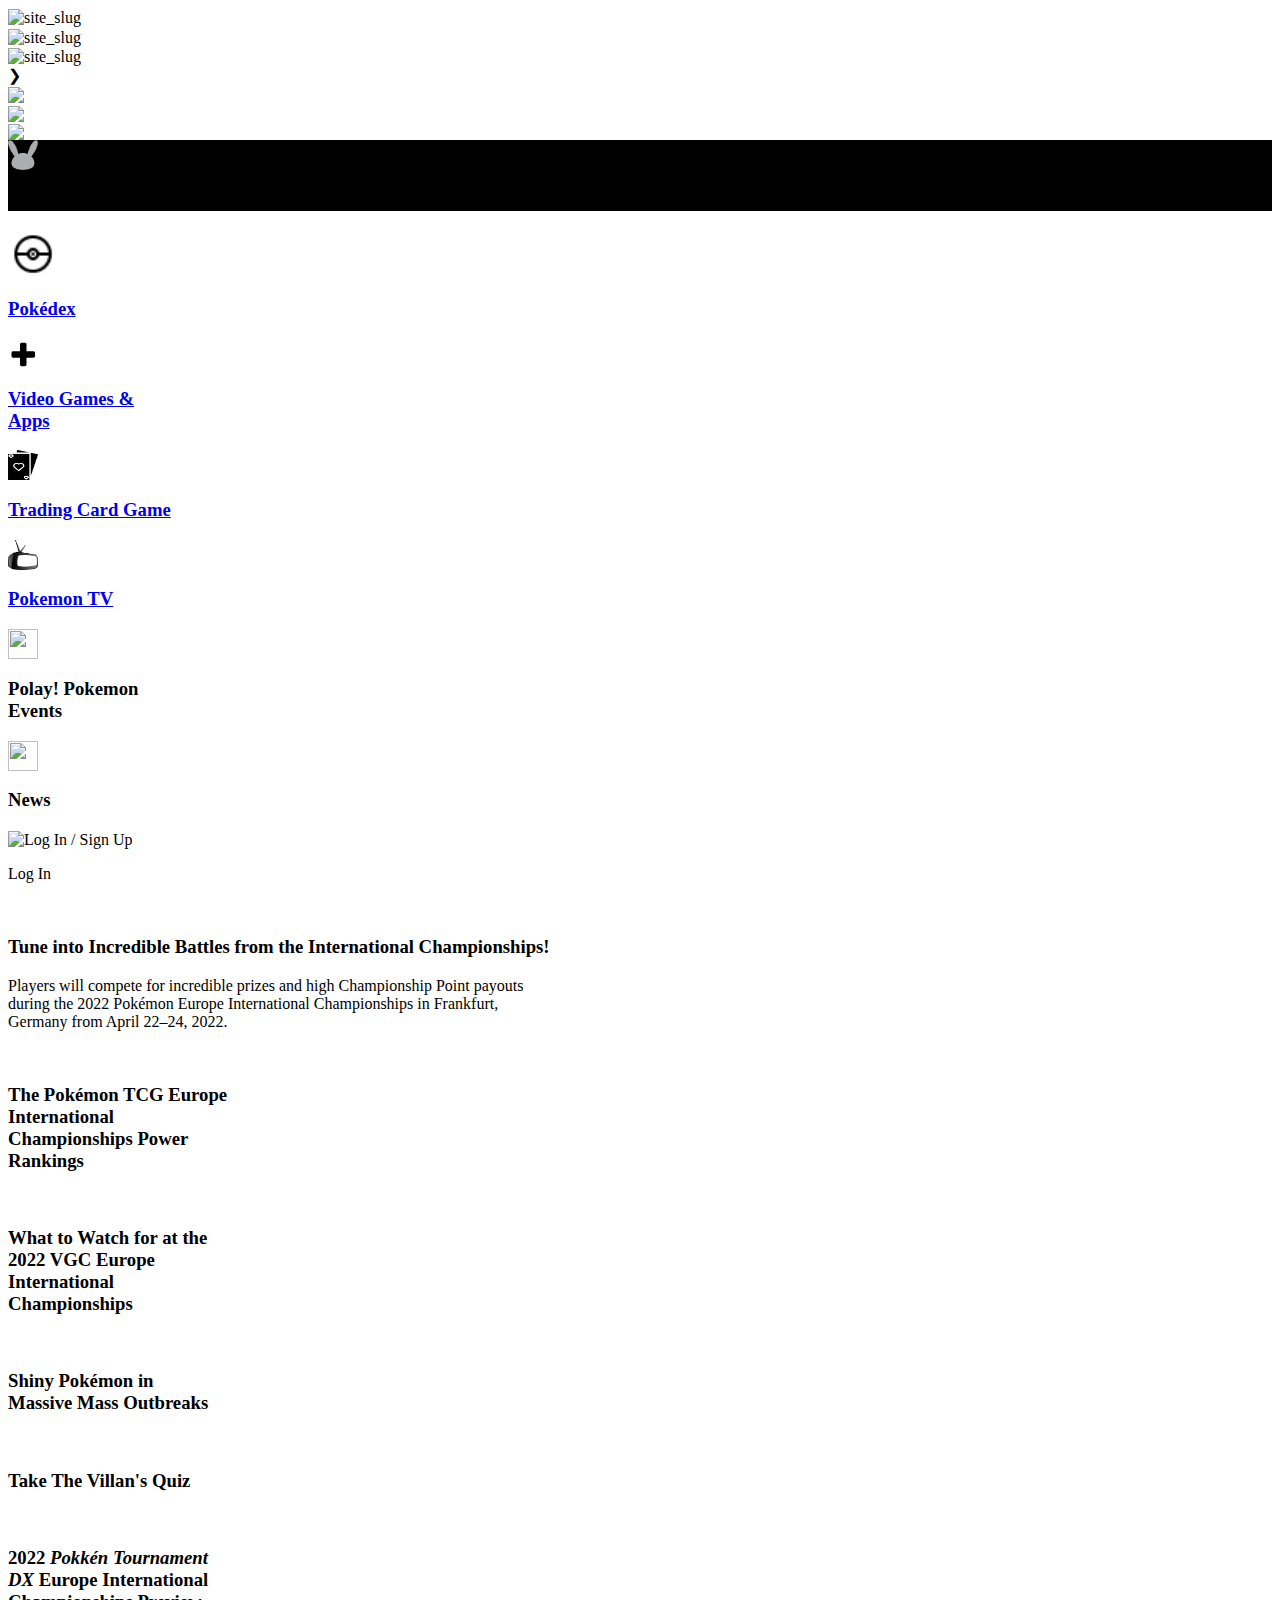
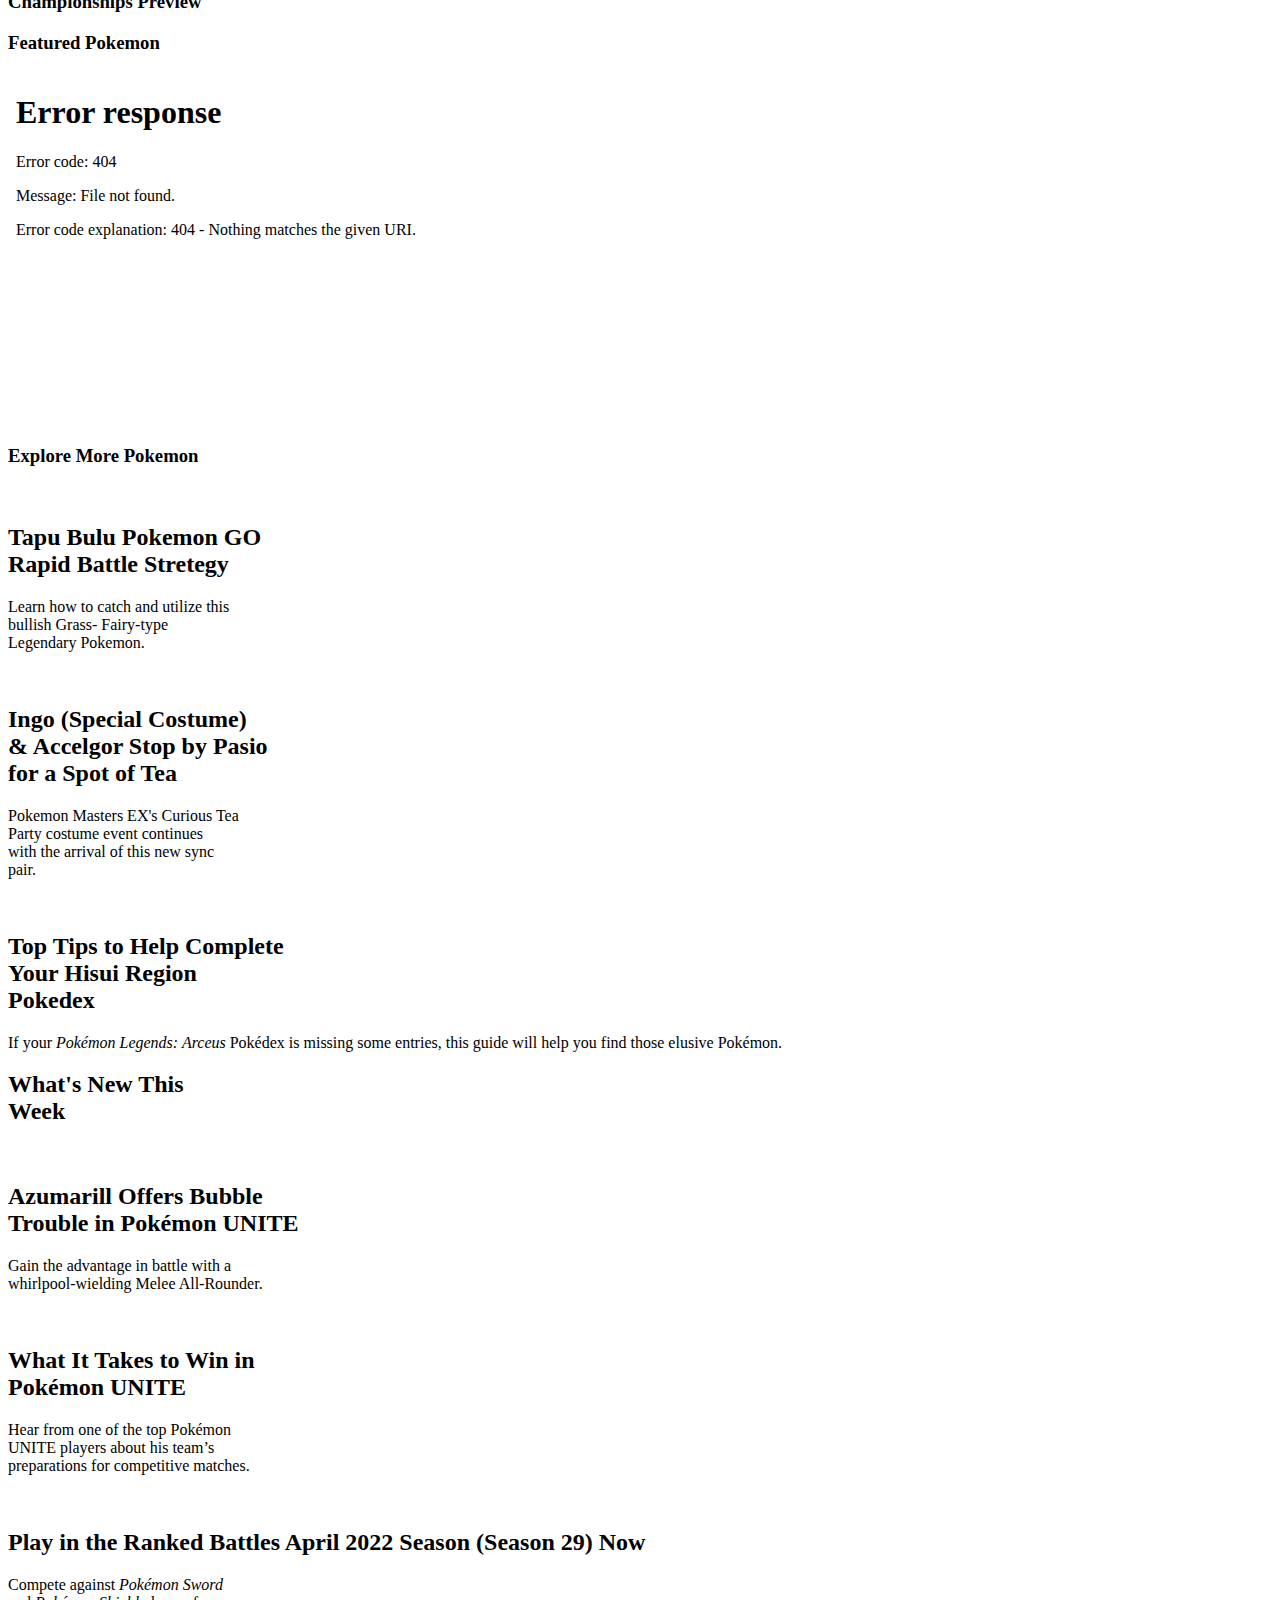
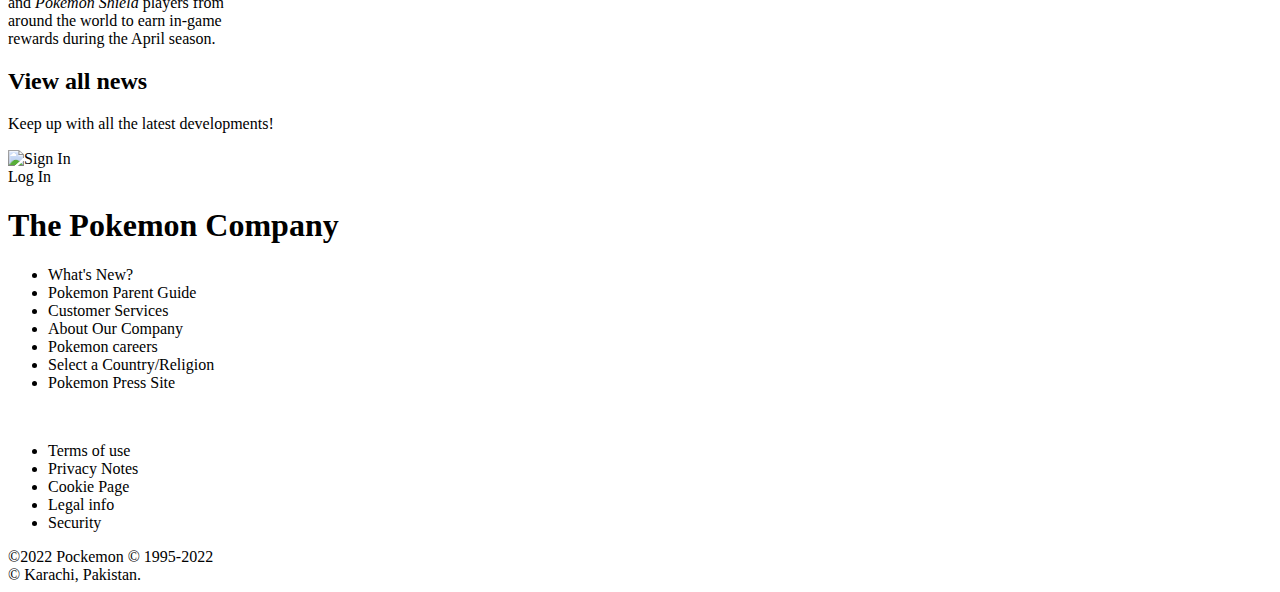
==== index.html @ 5c26a365 "Update and rename Home.html to index.html" ====
<!DOCTYPE html>
<html lang="en">

<head>
  <meta charset="UTF-8">
  <meta http-equiv="X-UA-Compatible" content="IE=edge">
  <meta name="viewport" content="width=device-width, initial-scale=1.0">
  <link rel="stylesheet" href="https://cdnjs.cloudflare.com/ajax/libs/font-awesome/6.1.1/css/all.min.css"
    integrity="sha512-KfkfwYDsLkIlwQp6LFnl8zNdLGxu9YAA1QvwINks4PhcElQSvqcyVLLD9aMhXd13uQjoXtEKNosOWaZqXgel0g=="
    crossorigin="anonymous" referrerpolicy="no-referrer" />
  <!-- <script type="text/javascript" src="jquery-3.5.1.js"></script>
  <script type="text/javascript" src="lightslider.js"></script> -->

  <!-- <link href="https://cdn.jsdelivr.net/npm/bootstrap@5.0.2/dist/css/bootstrap.min.css" rel="stylesheet" integrity="sha384-EVSTQN3/azprG1Anm3QDgpJLIm9Nao0Yz1ztcQTwFspd3yD65VohhpuuCOmLASjC" crossorigin="anonymous"> -->

  <!-- <script src="https://code.jquery.com/jquery-3.4.1.slim.min.js"
    integrity="sha384-J6qa4849blE2+poT4WnyKhv5vZF5SrPo0iEjwBvKU7imGFAV0wwj1yYfoRSJoZ+n"
    crossorigin="anonymous"></script>
  <script src="https://cdn.jsdelivr.net/npm/popper.js@1.16.0/dist/umd/popper.min.js"
    integrity="sha384-Q6E9RHvbIyZFJoft+2mJbHaEWldlvI9IOYy5n3zV9zzTtmI3UksdQRVvoxMfooAo"
    crossorigin="anonymous"></script>
  <script src="https://cdn.jsdelivr.net/npm/bootstrap@4.4.1/dist/js/bootstrap.min.js"
    integrity="sha384-wfSDF2E50Y2D1uUdj0O3uMBJnjuUD4Ih7YwaYd1iqfktj0Uod8GCExl3Og8ifwB6"
    crossorigin="anonymous"></script> -->

  <link rel="stylesheet" href="style.css">
  <link rel="stylesheet" href="style1.css">
  <link rel="stylesheet" href="./responsive.css">
  <style>
    .mySlides {
      display: none
    }

    img {
      vertical-align: middle;

    }

    .slideshow-container {
      max-width: 900px;
      position: relative;
      margin: 20px 120px;
    }

    /* Next & previous buttons */
    .prev,
    .next {
      cursor: pointer;
      position: absolute;
      /* top: 50%; */
      width: auto;
      padding: 16px;
      margin-top: -300px;
      margin-left: 20px;
      color: brown;
      font-weight: bold;
      font-size: 50px;
      transition: 0.6s ease;
      border-radius: 0 3px 3px 0;
      user-select: none;
    }

    /* Position the "next button" to the right */
    .next {
      right: 0;
      border-radius: 3px 0 0 3px;
    }

    /* On hover, add a black background color with a little bit see-through */
    .prev:hover,
    .next:hover {
      background-color: rgba(0, 0, 0, 0.8);
    }

    /* Caption text */
    .text {
      color: #ffffff;
      font-size: 15px;
      padding: 8px 12px;
      position: absolute;
      bottom: 8px;
      width: 100%;
      text-align: center;
    }

    /* Number text (1/3 etc) */
    .numbertext {
      color: black;
      font-size: 50px;
      padding: 10px 400px;

      position: absolute;
      top: 0;
      z-index: 1;
    }

    /* The dots/bullets/indicators */
    .dot {
      cursor: pointer;
      height: 15px;
      width: 15px;
      margin: 0 2px;
      background-color: #999999;
      border-radius: 50%;
      display: inline-block;
      transition: background-color 0.6s ease;
    }

    .active,
    .dot:hover {
      background-color: black;
    }

    /* Fading animation */
    .fade {
      -webkit-animation-name: fade;
      -webkit-animation-duration: 1.5s;
      animation-name: fade;
      animation-duration: 1.5s;
    }

    @-webkit-keyframes fade {
      from {
        opacity: .4
      }

      to {
        opacity: 1
      }
    }

    @keyframes fade {
      from {
        opacity: .4
      }

      to {
        opacity: 1
      }
    }

    /* On smaller screens, decrease text size */
    @media only screen and (max-width: 300px) {

      .prev,
      .next,
      .text {
        font-size: 11px
      }
    }
  </style>
  <title>Pokemon</title>

  <!-- <script>
    $(document).ready(function () {
      $('#autoWidth').lightSlider({
        autoWidth: true,
        loop: true,
        onSliderLoad: function () {
          $('#autoWidth').removeClass('cS-hidden');
        }
      });
    });
  </script> -->

</head>


<!-- <script>
  function myFunction()
  {
    var x = document.getElementById("navigation-header");
    if(x.style.display === "none")
    {
      x.style.display = "block";
        
      }
    else
    {
      x.style.display = "none";
    }
  }
</script> -->

<body>

  <div class="header">
    <div class="first-box">
      <img src="https://assets.pokemon.com/assets/cms2/img/misc/gus/buttons/logo-pokemon-79x45.png" alt="site_slug"
        class="gus-bounce">
    </div>
    <div class="second-box">
      <img src="https://assets.pokemon.com/assets/cms2/img/misc/gus/buttons/logo-pokemoncenter-79x45.png"
        alt="site_slug" class="gus-bounce">

      <!-- <div class="vl"></div> -->
    </div>

    <div class="third-box">
      <img src="https://assets.pokemon.com/assets/cms2/img/misc/gus/buttons/logo-tcgo-79x45.png" alt="site_slug"
        class="gus-bounce">

      <!-- <div class="vl"></div> -->
    </div>
    <div class="right-arrow">
      &#10095
    </div>
    <div class="fourth-box">
      <img src="https://assets.pokemon.com/assets/cms2/img/misc/gus/promotions/legends-arceus-176x50-us.jpg">
    </div>
    <div class="fifth-box">
      <img src="https://assets.pokemon.com/assets/cms2/img/misc/gus/promotions/swsh09-gus-175-en.jpg">

    </div>
    <div class="sixth-box">
      <img src="https://assets.pokemon.com/assets/cms2/img/misc/gus/promotions/unite-176x50.jpg">
    </div>
  </div>

  <div class="navigation-header">
    <div class="nav-first-box active">
      <img src="/images/Asset 1.png" width="30px" height="30px">
      <h3> Home</h3>
    </div>

    <a href="/pokedox.html">
      <div class="nav-second-box">
        <img src="./images/pokeball-16865-32x32.ico" width="50px" height="50px" style="color: grey;">
        <h3> Pokédex</h3>
      </div>
    </a>
    <a href="/Video Games apps.html">
      <div class="nav-third-box">
        <img src="./images/signe-g7eac9b1ff_640.png" alt="" width="30px" height="30px" style="color: grey;">
        <h3> Video Games & <br> Apps</h3>
      </div>
    </a>


    <a href="./slider/Trading card Game.html">
      <div class="nav-fourth-box">
        <img src="./images/PngItem_349244.png" alt="" width="30px" height="30px">
        <h3> Trading Card Game</h3>
      </div>
    </a>

    <a href="/pockemon TV.html">
      <div class="nav-fifth-box">
        <img src="./images/PngItem_1125914.png" alt="" width="30px" height="30px">
        <h3> Pokemon TV</h3>
      </div>
    </a>
    
    <div class="nav-sixth-box">
      <img
        src="https://www.kindpng.com/picc/m/285-2850569_transparent-background-trophy-png-clipart-png-download-transparent.png"
        width="30px" height="30px">
      <h3> Polay! Pokemon <br> Events</h3>
    </div>
    <div class="nav-seventh-box">
      <img src="https://encrypted-tbn0.gstatic.com/images?q=tbn:ANd9GcQqs4CxMSN6MlCcmCpnxzXd0HkHjUVILomt1Q&usqp=CAU"
        width="30px" height="30px">
      <h3> News</h3>
    </div>
  </div>

  <div class="navbar-responsive-div">
    <a href="javascript:void(0);" id="hamburger-image" onclick="myFunction()">
      <i class="fa fa-bars"></i>
    </a>

    <div class="navbar-responsive-right-side">
      <img class="avatar-icon-mobile"
        src="https://assets.pokemon.com/static2/_ui/img/chrome/profile-navigation/profile-nav-signup.png"
        alt="Log In / Sign Up">
      <p>Log In</p>
    </div>

  </div>
  <!-- <a href="javascript:void(0);" id="hamburger-image" onclick="myFunction()">
    <i class="fa fa-bars"></i> -->





  <div class="third-section">
    <div class="third-section-left">
      <div class="third-sec-left-1">
        <img src="https://assets.pokemon.com/assets//cms2/img/attend-events/championship/2022-euic/2022-euic-169.jpg"
          alt="">
        <div class="third-sec-left-1-h-p">
          <h3>Tune into Incredible Battles from the International Championships!</h3>
          <p>Players will compete for incredible prizes and high Championship Point payouts <br> during the
            2022 Pokémon Europe International Championships in Frankfurt, <br> Germany from April 22–24,
            2022.</p>
        </div>
      </div>

      <div class="third-sec-left-2">
        <div class="third-sec-left-2-part-1">
          <img
            src="https://assets.pokemon.com/assets//cms2/img/attend-events/championship/2022-euic/tcg/2022-euic-power-rankings-tcg-169.jpg"
            alt="">
          <h3>The Pokémon TCG Europe <br> International <br> Championships Power <br> Rankings</h3>
        </div>

        <div class="third-sec-left-2-part-2">
          <img
            src="https://assets.pokemon.com/assets//cms2/img/attend-events/championship/2022-euic/vgc/2022-euic-preview-vgc-169.jpg"
            alt="">
          <h3> What to Watch for at the <br> 2022 VGC Europe <br> International <br> Championships</h3>
        </div>
      </div>

    </div>

    <div class="third-section-right">
      <div class="third-sec-right-first-div">
        <img
          src="https://assets.pokemon.com/assets//cms2/img/video-games/_tiles/strategy/legends-arceus/outbreaks/pokemon-legends-arceus-169-en.gif"
          alt="">
        <h3> Shiny Pokémon in <br> Massive Mass Outbreaks</h3>
      </div>
      <div class="third-sec-right-second-div">
        <img src="https://assets.pokemon.com/assets//cms2/img/misc/_tiles/quiz/villains/villains-34.jpg" alt="">
        <h3>Take The Villan's Quiz</h3>
      </div>
      <div class="third-sec-right-third-div">
        <img
          src="https://assets.pokemon.com/assets//cms2/img/attend-events/championship/2022-euic/pokken-tournament/2022-euic-preview-pokken-tournament-169.jpg"
          alt="">
        <h3>2022 <em>Pokkén Tournament <br> DX</em> Europe International <br> Championships Preview</h3>
      </div>


    </div>
  </div>

  <div class="slider-heading">
    <h3> <i class="fa fa-compass"></i> Featured Pokemon</h3>
  </div>

  <iframe src="./slider/responsive_product_slider.html" frameborder="0" width="100%" height="350px"></iframe>
  <!-- slider start -->
  <!-- img/batak.png -->



  <!-- <div class="slideshow-container">
    <div class="mySlides fade">
      <div class="numbertext">1 / 7</div>
      <div class="box">
        <div class="slide-img">
          <img src="https://static.toiimg.com/photo/68814397.cms">

           <div class="text">London, Ebgland</div> 

          <div class="overlay">
            <a href="#" class="buy-btn">Explore More</a>
          </div>
        </div>

        <div class="detail-box">
          <div class="type">
            <a href="#">Andman</a>
          </div>
          <a href="#" class="price">120</a>
        </div>
      </div>

    </div>

    <div class="mySlides fade">
      <div class="numbertext">2 / 7</div>
      <div class="box">
        <div class="slide-img">
          <img src="https://img.traveltriangle.com/blog/wp-content/uploads/2018/07/darjeeling-rain-clouds-sunset.jpg">

           <div class="text">Sunset in Romania</div> 

          <div class="overlay">
            <a href="#" class="buy-btn">Explore More</a>
          </div>
        </div>

        <div class="detail-box">
          <div class="type">
            <a href="#">Andman</a>
          </div>
          <a href="#" class="price">120</a>
        </div>
      </div>
    </div>

    <div class="mySlides fade">
      <div class="numbertext">3 / 7</div>
      <div class="box">
        <div class="slide-img">
          <img src="https://media.istockphoto.com/photos/kalam-valley-pakistan-picture-id1277791195">

           <div class="text">New York, USA</div>

          <div class="overlay">
            <a href="#" class="buy-btn">Explore More</a>
          </div>
        </div>
        <div class="detail-box">
          <div class="type">
            <a href="#">Andman</a>
          </div>
          <a href="#" class="price">120</a>
        </div>
      </div>

    </div>

    <div class="mySlides fade">
      <div class="numbertext">4 / 7</div>
      <div class="box">
        <div class="slide-img">
          <img
            src="https://dynamic-media-cdn.tripadvisor.com/media/photo-o/19/67/88/93/swat-valley.jpg?w=900&h=600&s=1">

          <div class="text">New York, USA</div> 

          <div class="overlay">
            <a href="#" class="buy-btn">Explore More</a>
          </div>
        </div>

        <div class="detail-box">
          <div class="type">
            <a href="#">Andman</a>
          </div>
          <a href="#" class="price">120</a>
        </div>
      </div>

    </div>

    <div class="mySlides fade">
      <div class="numbertext"> 5 / 7</div>
      <div class="box">
        <div class="slide-img">
          <img src="https://southasianvoices.org/wp-content/uploads/2020/08/Pangong_lake_-_Ladakh-scaled.jpg"
            style="width:100%">

           <div class="text">New York, USA</div>

          <div class="overlay">
            <a href="#" class="buy-btn">Explore More</a>
          </div>
        </div>

        <div class="detail-box">
          <div class="type">
            <a href="#">Andman</a>
          </div>
          <a href="#" class="price">120</a>
        </div>
      </div>

    </div>

    <div class="mySlides fade">
      <div class="numbertext"> 6 / 7</div>
      <div class="box">
        <div class="slide-img">
          <img src="https://www.thestatesman.com/wp-content/uploads/2019/05/indo-nepal.jpg" style="width:100%">

           <div class="text">New York, USA</div> 

          <div class="overlay">
            <a href="#" class="buy-btn">Explore More</a>
          </div>
        </div>

        <div class="detail-box">
          <div class="type">
            <a href="#">Andman</a>
          </div>
          <a href="#" class="price">120</a>
        </div>
      </div>
    </div>

    <div class="mySlides fade">
      <div class="numbertext"> 7 / 7 </div>
      <div class="box">
        <div class="slide-img">
          <img
            src="https://i.natgeofe.com/k/3a6c9b0e-f5db-41b2-a077-5c26bad60b5c/turkey-instanbul-cityscape.jpg?w=636&h=358"
            style="width:100%">

          <div class="overlay">
            <a href="#" class="buy-btn">Explore More</a>
          </div>
        </div>

        <div class="detail-box">
          <div class="type">
            <a href="#">Andman</a>
          </div>
          <a href="#" class="price">120</a>
        </div>
      </div>
    </div>

  
    <a class="prev" onclick="plusSlides(-1)">&#10094;</a>
    <a class="next" onclick="plusSlides(1)">&#10095;</a>
  </div> 
  <br>
  <div style="text-align:center">
    <span class="dot" onclick="currentSlide(1)"></span>
    <span class="dot" onclick="currentSlide(2)"></span>
    <span class="dot" onclick="currentSlide(3)"></span>
    <span class="dot" onclick="currentSlide(4)"></span>
    <span class="dot" onclick="currentSlide(5)"></span>
    <span class="dot" onclick="currentSlide(6)"></span>
    <span class="dot" onclick="currentSlide(7)"></span>
  </div>
  <script>
    var slideIndex = 1;
    showSlides(slideIndex);
    function plusSlides(n) {
      showSlides(slideIndex += n);
    }
    function currentSlide(n) {
      showSlides(slideIndex = n);
    }
    function showSlides(n) {
      var i;
      var slides = document.getElementsByClassName("mySlides");
      var dots = document.getElementsByClassName("dot");
      if (n > slides.length) {
        slideIndex = 1
      }
      if (n < 1) {
        slideIndex = slides.length
      }
      for (i = 0; i < slides.length; i++) {
        slides[i].style.display = "none";
      }
      for (i = 0; i < dots.length; i++) {
        dots[i].className = dots[i].className.replace(" active", "");
      }
      slides[slideIndex - 1].style.display = "block";
      dots[slideIndex - 1].className += " active";
    }
  </script>
-->





  <section class="slider">
    <ul id="autoWidth" class="cs-hidden">

      <!-- <li class="item-a"> -->
      <!-- <div class="box">
              <div class="slide-img">
                <img alt="schauhan.in responsive product slider using html css and javascript"
                  src=https://static.toiimg.com/photo/68814397.cms">
                <div class="overlay">
                  <a href="#" class="buy-btn">Explore More</a>
                </div>
              </div> -->

      <!-- <div class="detail-box">
                <div class="type">
                  <a href="#">Andman</a>
                </div>
                <a href="#" class="price">120</a>
              </div>
            </div>
          </li> -->


      <!-- <li class="item-a"> -->
      <!-- <div class="box">
              <div class="slide-img">
                <img alt="schauhan.in responsive product slider using html css and javascript"
                  src="https://www.lostwithpurpose.com/wp-content/uploads/2018/05/DSC02425.jpg">

                <div class="overlay">
                  <a href="#" class="buy-btn">Explore More</a>
                </div>

              </div> -->

      <!-- <div class="detail-box">
                <div class="type">
                  <a href="#">Bhutan</a>
                </div>
                <a href="#" class="price">106</a>
              </div>

            </div>
          </li> -->


      <!-- <li class="item-a">
            <div class="box">
              <div class="slide-img">
                <img alt="schauhan.in responsive product slider using html css and javascript"
                  src="https://img.traveltriangle.com/blog/wp-content/uploads/2018/07/darjeeling-rain-clouds-sunset.jpg">
                <div class="overlay">
                  <a href="#" class="buy-btn">Explore More</a>
                </div>
              </div>
              <div class="detail-box">
                <div class="type">
                  <a href="#">Darjeeling</a>
                </div>
                <a href="#" class="price">223</a>
              </div>
            </div>
          </li>


          <li class="item-a">
            <div class="box">
              <div class="slide-img">
                <img alt="schauhan.in responsive product slider using html css and javascript"
                  src="https://dynamic-media-cdn.tripadvisor.com/media/photo-o/19/67/88/93/swat-valley.jpg?w=900&h=600&s=1">
                <div class="overlay">
                  <a href="#" class="buy-btn">Explore More</a>
                </div>
              </div>
              <div class="detail-box">
                <div class="type">
                  <a href="#">Himanchal</a>
                </div>
                <a href="#" class="price">423</a>
              </div>
            </div>
          </li>


          <li class="item-a">
            <div class="box">
              <div class="slide-img">
                <img alt="schauhan.in responsive product slider using html css and javascript"
                  src="https://media.istockphoto.com/photos/kalam-valley-pakistan-picture-id1277791195">
                <div class="overlay">
                  <a href="#" class="buy-btn">Explore More</a>
                </div>
              </div>
              <div class="detail-box">
                <div class="type">
                  <a href="#">Kerala</a>
                </div>
                <a href="#" class="price">103</a>
              </div>
            </div>
          </li>


          <li class="item-a">
            <div class="box">
              <div class="slide-img">
                <img alt="schauhan.in responsive product slider using html css and javascript"
                  src="https://southasianvoices.org/wp-content/uploads/2020/08/Pangong_lake_-_Ladakh-scaled.jpg">
                <div class="overlay">
                  <a href="#" class="buy-btn">Explore More</a>
                </div>
              </div>
              <div class="detail-box">
                <div class="type">
                  <a href="#">Laddakh</a>
                </div>
                <a href="#" class="price">342</a>
              </div>
            </div>
          </li>
 -->

      <!-- <li class="item-a">
            <div class="box">
              <div class="slide-img">
                <img alt="schauhan.in responsive product slider using html css and javascript"
                  src="https://i.natgeofe.com/k/3a6c9b0e-f5db-41b2-a077-5c26bad60b5c/turkey-instanbul-cityscape.jpg?w=636&h=358">
                <div class="overlay">
                  <a href="#" class="buy-btn">Buy Now</a>
                </div>
              </div>
              <div class="detail-box">
                <div class="type">
                  <a href="#">Uttarakhand</a>
                </div>
                <a href="#" class="price">230</a>
              </div>
            </div>
          </li> -->


      <!-- <li class="item-a">
            <div class="box">
              <div class="slide-img">
                <img alt="schauhan.in responsive product slider using html css and javascript"
                  src="https://www.thestatesman.com/wp-content/uploads/2019/05/indo-nepal.jpg">
                <div class="overlay">
                  <a href="#" class="buy-btn">Explore More</a>
                </div>
              </div> -->

      <!-- <div class="detail-box">
                <div class="type">
                  <a href="#">Nepal</a>
                </div>
                <a href="#" class="price">743</a>
              </div>
            </div>
          </li>
        </ul> -->
  </section>

  <div class="explore-pokemon">
    <h3>Explore More Pokemon</h3>
  </div>




  <div class="second-last-section">
    <div class="left">
      <div class="left-1">
        <div class="left-1-image">
          <img class="second-section-images"
            src="https://assets.pokemon.com/assets//cms2/img/video-games/_tiles/strategy/go/tapu-bulu/pokemon-go-169.jpg"
            alt="">
        </div>
        <div class="left-1-h2-p">

          <h2> Tapu Bulu Pokemon GO <br> Rapid Battle Stretegy</h2>
          <p>Learn how to catch and utilize this <br> bullish Grass- Fairy-type <br> Legendary Pokemon.</p>
        </div>
      </div>

      <div class="left-2">
        <div class="left-1-image">
          <img class="second-section-images"
            src="https://assets.pokemon.com/assets//cms2/img/video-games/_tiles/pokemon-masters/04142022/pokemon-masters-ex-169.jpg"
            alt="">
        </div>
        <div class="left-2-h2-p">
          <h2> Ingo (Special Costume) <br> & Accelgor Stop by Pasio <br> for a Spot of Tea</h2>
          <p> Pokemon Masters EX's Curious Tea <br> Party costume event continues <br> with the arrival of
            this
            new sync <br> pair.
          </p>
        </div>
      </div>
    </div>
    <div class="center">
      <div class="center-1">
        <div class="left-1-image">
          <img class="second-section-images"
            src="https://assets.pokemon.com/assets//cms2/img/video-games/_tiles/strategy/legends-arceus/complete-the-pokedex/pokemon-legends-arceus-169-en.gif"
            alt="">
        </div>
        <div class="center_1_h2_p">

          <h2> Top Tips to Help Complete <br> Your Hisui Region <br> Pokedex</h2>
          <p>If your <em>Pokémon Legends: Arceus</em> Pokédex is missing some entries, this guide will help
            you find those elusive Pokémon.</p>

        </div>
      </div>
      <h2 class="section-title">What's New This <br> Week</h2>
      <div class="center-2">
        <div class="left-1-image">
          <img class="second-section-images"
            src="https://assets.pokemon.com/assets//cms2/img/video-games/_tiles/pokemon-unite/04082022/pokemon-unite-169.jpg"
            alt="">
        </div>
        <div class="center_2_h2_p">
          <h2>Azumarill Offers Bubble <br> Trouble in Pokémon UNITE</h2>
          <p>Gain the advantage in battle with a <br> whirlpool-wielding Melee All-Rounder.</p>
        </div>
      </div>
    </div>

    <div class="right">
      <div class="right-1">
        <div class="left-1-image">
          <img class="second-section-images"
            src="https://assets.pokemon.com/assets//cms2/img/video-games/_tiles/strategy/unite/prep/pokemon-unite-169.jpg"
            alt="">
        </div>
        <div class="right_1_h2_p">

          <h2>What It Takes to Win in <br> Pokémon UNITE</h2>
          <p>Hear from one of the top Pokémon <br> UNITE players about his team’s <br> preparations for
            competitive matches.</p>
        </div>
      </div>

      <div class="right-2">
        <div class="left-1-image">
          <img class="second-section-images"
            src="https://assets.pokemon.com/assets//cms2/img/video-games/_tiles/pokemon-sword-shield/ranked-battles/2022/april-ranked-battle-season-169-en.jpg"
            alt="">
        </div>
        <div class="right_2_h2_p">
          <h2>Play in the Ranked Battles April 2022 Season (Season 29) Now</h2>
          <p>Compete against <em>Pokémon Sword </em> <br> and <em>Pokémon Shield</em> players from <br>
            around
            the world to earn in-game <br> rewards during the April season.</p>
        </div>
      </div>

      <div class="right-3">
        <div class="right-3-part-1">
          <h2>View all news</h2>
        </div>
        <div class="right-3-part-2">
          <p>Keep up with all the latest developments!</p>
        </div>
      </div>
    </div>
  </div>

  <!-- Absolute Images -->
  <div class="absolute-images">
    <div class="login-image">
      <img class="avatar-icon"
        src="https://assets.pokemon.com/static2/_ui/img/chrome/profile-navigation/profile-nav-signup.png" alt="Sign In">
      <div class="login-image-text">
        Log In
      </div>
    </div>

    <div class="search-image">
      <i class="fa-solid fa-magnifying-glass"></i>
    </div>
  </div>




  <footer>
    <div class="color-div">
      <!-- <span class="span-color-div"></span> -->
    </div>
    <div class="Footer-Full-Container">
      <div class="footer-frist-part">

        <h1>The Pokemon Company</h1>
        <ul>
          <li> What's New?</li>
          <li> Pokemon Parent Guide</li>
          <li> Customer Services</li>
          <li> About Our Company</li>
          <li> Pokemon careers</li>
          <li> Select a Country/Religion</li>
          <li> Pokemon Press Site</li>
        </ul>
      </div>

      <p class="footer-vertical-line"></p>

      <div class="footer-second-part">
        <i class="fa-brands fa-facebook-square"></i>
        <i class="fa-brands fa-youtube-square"></i>
        <i class="fa-brands fa-twitter-square"></i>
        <i class="fa-brands fa-instagram-square"></i>
        <i class="fa-brands fa-pinterest-square"></i>
      </div>

      <p class="footer-vertical-line"></p>

      <div class="footer-third-part">
        <div class="footer-image">
          <img
            src="https://assets.pokemon.com/static2/_ui/img/footer/thepokemoncompanyinternational-seal-1596150491.png"
            alt="">
        </div>
        <div class="last-section-ul-footer">
          <ul>
            <li>Terms of use</li>
            <li>Privacy Notes</li>
            <li>Cookie Page</li>
            <li>Legal info</li>
            <li>Security</li>
          </ul>
        </div>
      </div>
      <div class="copyright-section">
        &copy2022 Pockemon &copy 1995-2022 <br>
        &copy Karachi, Pakistan.
      </div>
    </div>

  </footer>

</body>

</html>
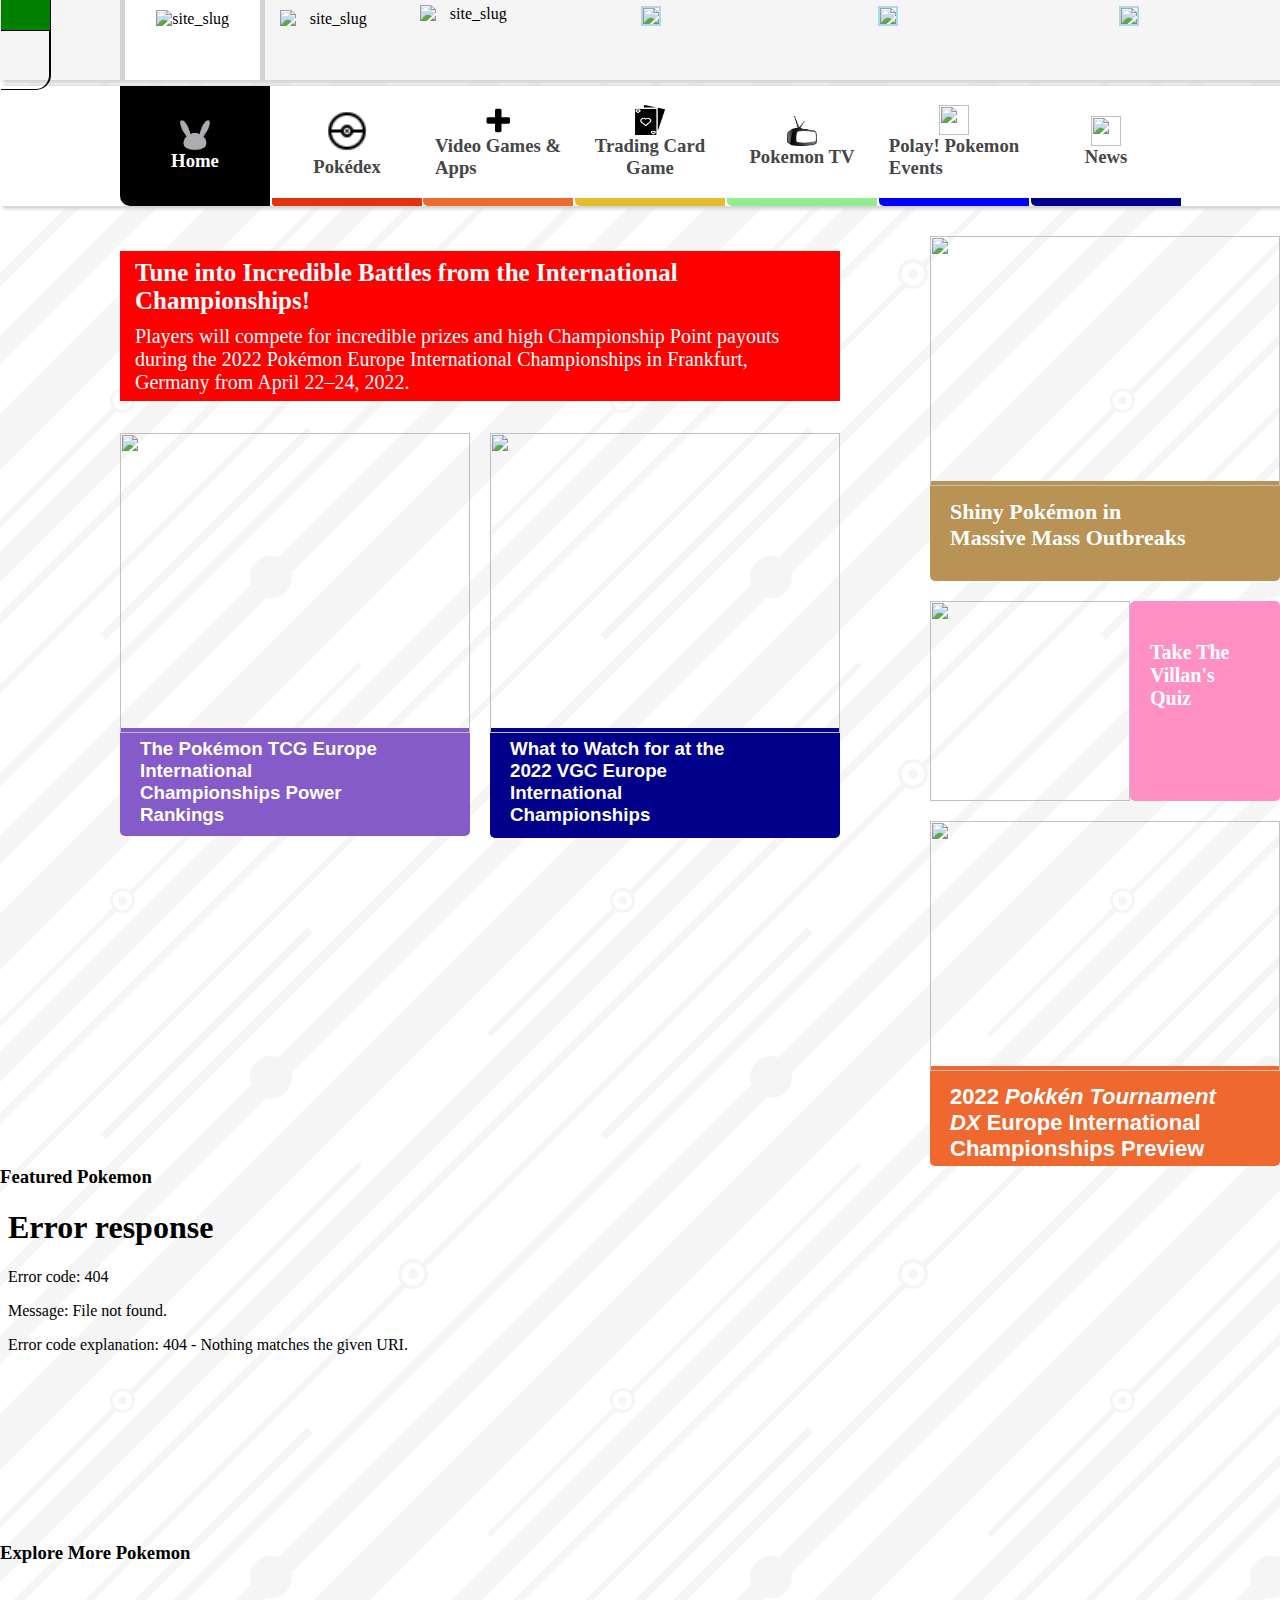
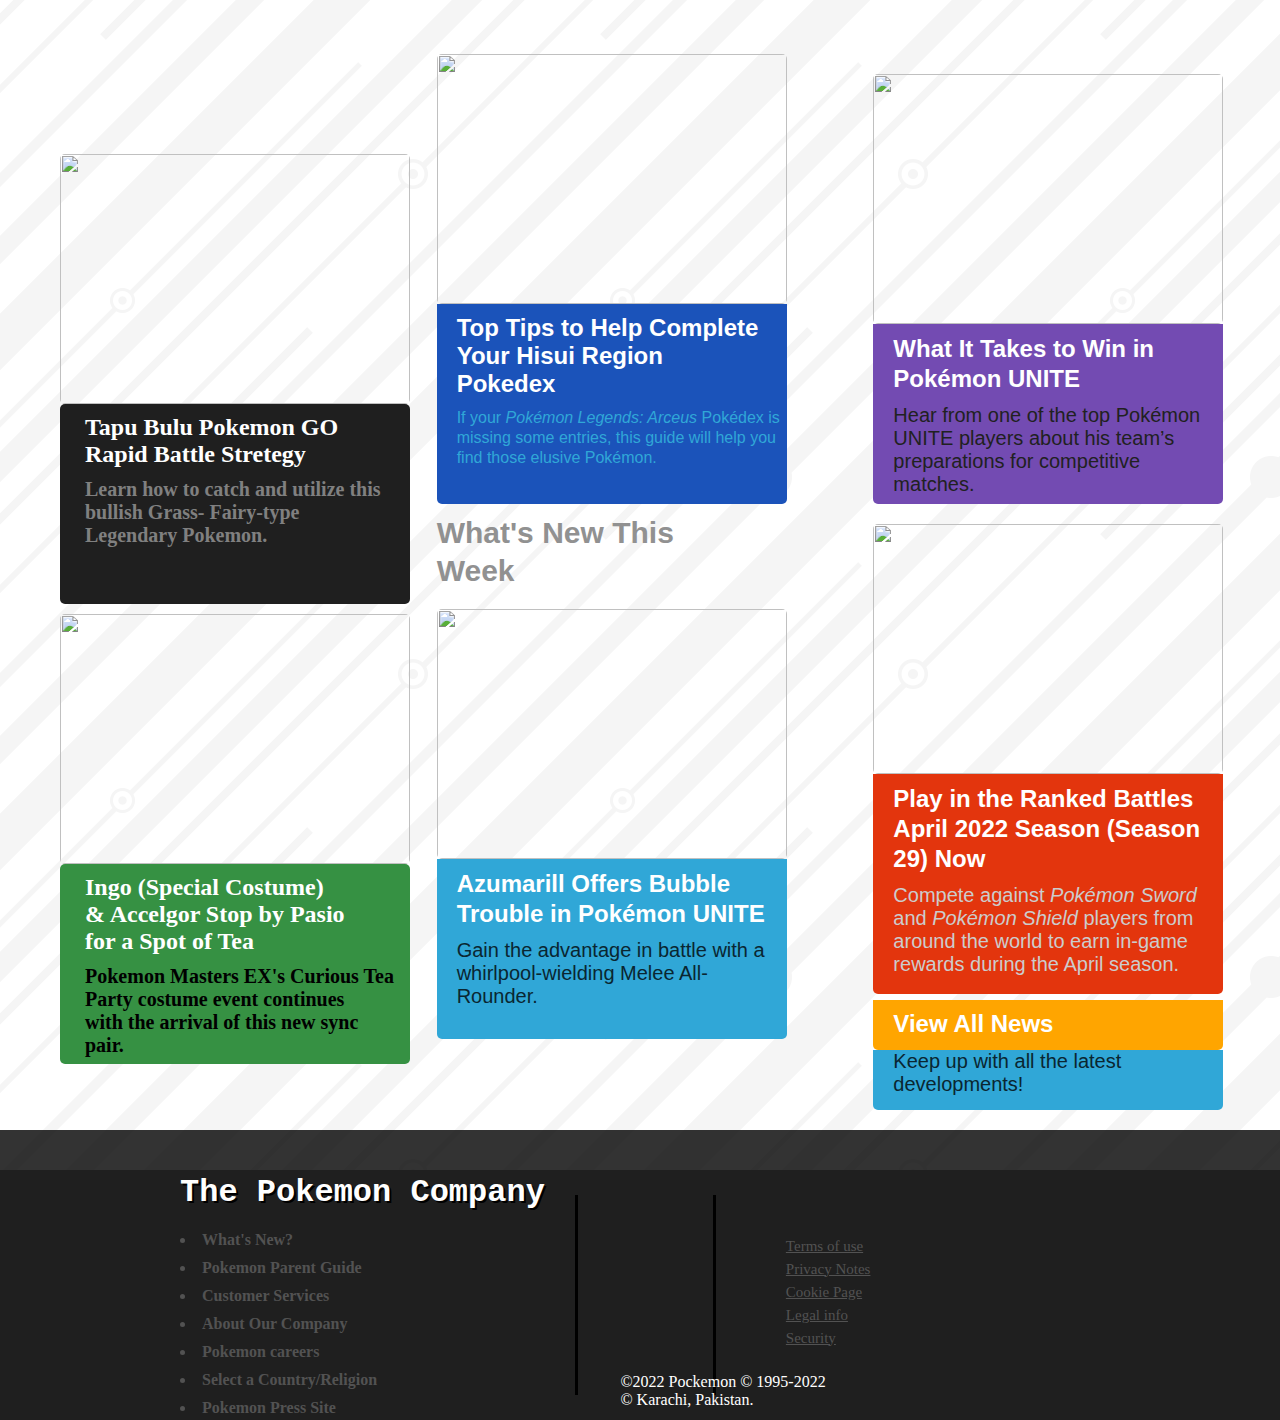
==== commit 4c6339f3: "Update index.html" ====
--- a/index.html
+++ b/index.html
@@ -219,19 +219,19 @@
 
   <div class="navigation-header">
     <div class="nav-first-box active">
-      <img src="/images/Asset 1.png" width="30px" height="30px">
+      <img src="images/Asset 1.png" width="30px" height="30px">
       <h3> Home</h3>
     </div>
 
     <a href="/pokedox.html">
       <div class="nav-second-box">
-        <img src="./images/pokeball-16865-32x32.ico" width="50px" height="50px" style="color: grey;">
+        <img src="images/pokeball-16865-32x32.ico" width="50px" height="50px" style="color: grey;">
         <h3> Pokédex</h3>
       </div>
     </a>
     <a href="/Video Games apps.html">
       <div class="nav-third-box">
-        <img src="./images/signe-g7eac9b1ff_640.png" alt="" width="30px" height="30px" style="color: grey;">
+        <img src="images/signe-g7eac9b1ff_640.png" alt="" width="30px" height="30px" style="color: grey;">
         <h3> Video Games & <br> Apps</h3>
       </div>
     </a>
--- a/style.css
+++ b/style.css
@@ -0,0 +1,885 @@
+* {
+  box-sizing: border-box;
+  margin: 0;
+  padding: 0;
+}
+body {
+  /* background:transparent url("https://assets.pokemon.com/static2/_ui/img/chrome/dog-ears/default-dog-ear.png"); */
+  background: url("container_bg.png")
+}
+
+
+
+.header {
+  display: flex;
+  background-color: #f5f5f5;
+  box-shadow: 5px 1px 3px 2px lightgrey;
+  width: 100%;
+  height: 80px;
+}
+
+.first-box {
+  background-color: white;
+  width: 150px;
+  height: 80px;
+  margin-left: 120px;
+  text-align: center;
+  border-left: 5px solid lightgrey;
+  border-right: 5px solid lightgrey;
+}
+.first-box:hover{
+  opacity: 0.9;
+  transform:rotate(45deg);
+  cursor: pointer;
+}
+.first-box img {
+  margin-top: 10px;
+  width: 100px;
+  margin-left: 15px;
+  margin-right: 15px;
+}
+.second-box {
+  display: flex;
+  width: 150px;
+  height: 80px;
+  text-align: center;
+  background-color: #f5f5f5;
+}
+.second-box img {
+  margin-top: 10px;
+  width: 100px;
+  height: 60px;
+  margin-left: 15px;
+  margin-right: 15px;
+  transition: width 1s ease;
+}
+.second-box img:hover {
+  width: 125px;
+  opacity: 0.5;
+  cursor: pointer;
+}
+.vl {
+  border-left: 2px solid lightgrey;
+  height: 80px;
+}
+.third-box {
+  display: flex;
+  width: 150px;
+  height: 80px;
+  text-align: center;
+  background-color: #f5f5f5;
+}
+.third-box img {
+  margin-top: 5px;
+  width: 100px;
+  height: 60px;
+  margin-left: 10px;
+  margin-right: 10px;
+  transition: width 1s linear;
+
+}
+.third-box img:hover {
+  width: 125px;
+  opacity: 0.4;
+  cursor: pointer;
+}
+
+.right-arrow{
+  position: absolute;
+  display: none;
+}
+.fourth-box {
+  width: 250px;
+  height: 80px;
+  text-align: center;
+}
+.fourth-box img {
+  width: 230px;
+  margin-left: -50px;
+  margin-top: 6px;
+  border: 2px solid lightblue;
+}
+.fourth-box:hover {
+  opacity: 0.6;
+  cursor: pointer;
+}
+
+.fifth-box {
+  width: 250px;
+  height: 80px;
+  text-align: center;
+}
+.fifth-box:hover {
+  cursor: pointer;
+  opacity: 0.5;
+}
+.fifth-box img {
+  width: 230px;
+  margin-left: -60px;
+  margin-top: 6px;
+  border: 2px solid lightblue;
+}
+.sixth-box {
+  width: 250px;
+  height: 80px;
+  text-align: center;
+}
+.sixth-box img {
+  width: 230px;
+  margin-left: -60px;
+  margin-top: 6px;
+  border: 2px solid lightblue;
+}
+.sixth-box:hover {
+  width: 125px;
+  opacity: 0.3;
+  cursor: pointer;
+}
+.navbar-responsive-div{
+  display: none;
+}
+
+.navigation-header{
+  display: flex;
+  background-color: white;
+  box-shadow: 5px 1px 3px 2px lightgrey;
+  width: 100%;
+  height: 120px;
+  margin-top: 6px;
+}
+.nav-first-box{
+  width: 150px;
+  height: 120px;
+  color: #464646;
+  color: white;
+  margin-left: 120px;
+  display: flex;
+  flex-direction: column;
+  align-items: center;
+  justify-content: center;
+  border-bottom-left-radius: 10px;
+
+}
+.active{
+  background-color: grey;
+  color: white;
+}
+.nav-second-box{
+  width: 150px;
+  height: 120px;
+  background-color: white;
+  color: #464646;
+  margin-left: 2px;
+  display: flex;
+  flex-direction: column;
+  align-items: center;
+  justify-content: center;
+  border-bottom-left-radius: 3px;
+  border-bottom: 8px solid #E3350D ;
+}
+.nav-second-box:hover{
+  background-color: #E3350D;
+  color: white;
+  cursor: pointer;
+}
+.nav-third-box{
+  width: 150px;
+  height: 120px;
+  background-color: white;
+  color: #464646;
+  margin-left: 1px;
+  display: flex;
+  flex-direction: column;
+  align-items: center;
+  justify-content: center;
+  border-bottom-left-radius: 5px;
+  border-bottom: 8px solid #EE6B2F ;
+
+}
+.nav-third-box:hover{
+  background-color: #EE6B2F;
+  color: white;
+  cursor: pointer;
+}
+.nav-fourth-box{
+  width: 150px;
+  height: 120px;
+  background-color: white;
+  color: #464646;
+  margin-left: 2px;
+  display: flex;
+  flex-direction: column;
+  align-items: center;
+  justify-content: center;
+  border-bottom-left-radius: 5px;
+  border-bottom: 8px solid #E6BC2F ;
+  text-align: center;
+
+  
+}
+.nav-fourth-box:hover{
+  background-color: #E6BC2F;
+  color: white;
+  cursor: pointer;
+  text-align: center;
+}
+.nav-fifth-box{
+  width: 150px;
+  height: 120px;
+  color: #464646;
+  background-color: white;
+  margin-left: 2px;
+  display: flex;
+  flex-direction: column;
+  align-items: center;
+  justify-content: center;
+  border-bottom-left-radius: 5px;
+  border-bottom: 8px solid lightgreen  ;
+}
+.nav-fifth-box:hover{
+  background-color: lightgreen;
+  color: white;
+  cursor: pointer;
+
+}
+.nav-sixth-box{
+  width: 150px;
+  height: 120px;
+  background-color: white;
+  color: #464646;
+  margin-left: 2px;
+  display: flex;
+  flex-direction: column;
+  align-items: center;
+  justify-content: center;
+  border-bottom-left-radius: 5px;
+  border-bottom: 8px solid blue  ;
+
+}
+.nav-sixth-box:hover{
+  background-color: blue;
+  color: white;
+  cursor: pointer;
+
+}
+.nav-seventh-box{
+  width: 150px;
+  height: 120px;
+  background-color: white;
+  color: #464646;
+  display: flex;
+  margin-left: 2px;
+  flex-direction: column;
+  align-items: center;
+  justify-content: center;
+  border-bottom-left-radius: 5px;
+  border-bottom: 8px solid darkblue  ;
+
+}
+.nav-seventh-box:hover{
+  background-color: darkblue;
+  color: white;
+  cursor: pointer;
+}
+
+.third-section
+{
+  display: flex;
+  flex: 16;
+}
+.third-section-left{
+  flex-direction: 10;
+  display: flex;
+  flex-direction: column;
+}
+.third-sec-left-1{
+  flex-direction: column;
+  margin: 30px 120px;
+}
+.third-sec-left-1 img{
+  width: 720px;
+}
+.third-sec-left-1-h-p{
+  color: white;
+  background-color: red;
+  margin-top: -3px;
+  height: 150px;
+  width: 720px;
+}
+.third-sec-left-1-h-p h3{
+  margin-bottom: 10px;
+  font-weight: bold;
+  margin-left: 15px;
+  padding-top: 8px;
+  font-size: 25px;
+}
+.third-sec-left-1-h-p p{
+  font-size: 20px;
+  font-weight: lighter;
+  margin-left: 15px;
+}
+.third-sec-left-2
+{
+  display: flex;
+  flex-direction: row;
+  margin: -8px 110px;
+}
+.third-sec-left-2-part-1{
+  margin: 10px;
+}
+.third-sec-left-2-part-1 img{
+  width: 350px;
+  height: 300px;
+}
+.third-sec-left-2-part-1 h3{
+  border-radius: 0 0 5px 5px;
+  transition: background-color .1s linear;
+    background-color: #855ac9;
+    color: white;
+    width: 350px;
+    margin-top: -5px;
+    padding: 10px;
+    padding-left: 20px;
+    font-family: "Flexo-Medium",arial,sans-serif;
+}
+.third-sec-left-2-part-2{
+  margin: 10px;
+}
+.third-sec-left-2-part-2 img{
+  width: 350px;
+  height: 300px;
+}
+.third-sec-left-2-part-2 h3{
+  border-radius: 0 0 5px 5px;
+  transition: background-color .1s linear;
+    background-color: darkblue;
+    font-family: "Flexo-Medium",arial,sans-serif;
+    color: white;
+    width: 350px;
+    height: 110px;
+    margin-top: -5px;
+    padding: 10px;
+    padding-left: 20px;
+}
+.third-section-right{
+  flex: 6;
+  display: flex;
+  flex-direction: column;
+}
+.third-sec-right-first-div
+{
+  flex-direction: column;
+  margin-top: 30px;
+  margin-left: -30px;
+}
+.third-sec-right-first-div img{
+  width: 350px;
+  height: 250px;
+}
+.third-sec-right-first-div h3{
+  transition: background-color .1s linear;
+    background-color: #b89355;
+    border-radius: 0 0 5px 5px;
+    margin-top: -5px;
+    color: white;
+    width: 350px;
+    height: 100px;
+    padding: 18px 20px;
+    font-size: 22px;
+
+}
+.third-sec-right-second-div
+{
+  display: flex;
+  margin-left: -30px;
+  margin-bottom: 10px;
+  margin-top: 20px;
+}
+.third-sec-right-second-div img{
+  width: 200px;
+  height:200px;
+}
+.third-sec-right-second-div h3{
+  transition: background-color .1s linear;
+    background-color: #ff90c4;
+    border-radius: 5px;
+    margin-top: 0;
+    color: white;
+    width: 150px;
+    height: 200px;
+    padding: 40px 20px;
+    font-size: 20px;
+}
+.third-sec-right-second-div h3:hover{
+  opacity: .5;
+  cursor: pointer;
+  position: absolute;
+  margin-left: 200px;
+  margin-top: -10px;
+}
+.third-sec-right-third-div
+{
+  flex-direction: column;
+  margin-top: 10px;
+  margin-left: -30px;
+}
+.third-sec-right-third-div img{
+  width: 350px;
+  height: 250px;
+}
+.third-sec-right-third-div h3{
+  transition: background-color .1s linear;
+  font-family: "Flexo-Medium",arial,sans-serif;
+    background-color: #EE682F;
+    border-radius: 0 0 5px 5px;
+    margin-top: -5px;
+    color: white;
+    width: 350px;
+    height: 100px;
+    padding: 18px 20px;
+    font-size: 22px;
+
+}
+
+
+
+
+
+
+
+.second-last-section {
+  display: flex;
+  flex: 18;
+}
+.left {
+  display: flex;
+  flex-direction: column;
+  flex: 6;
+  margin-top: 180px;
+}
+.left-1 {
+  margin-left: 30px;
+  display: flex;
+  flex-direction: column;
+}
+.left-2 {
+  margin-left: 30px;
+  display: flex;
+  flex-direction: column;
+}
+.left-1-image {
+  width: 350px;
+  height: 250px;
+  margin-bottom: 0;
+  margin-top: 10px;
+  margin-left: 30px;
+}
+
+.second-section-images {
+  width: 350px;
+  height: 250px;
+  border-radius: 5px;
+}
+.left-1-h2-p {
+  background-color: #1f1f1f;
+  width: 350px;
+  height: 200px;
+  margin-left: 30px;
+  border-radius: 5px;
+}
+
+.left-1-h2-p h2 {
+  color: white;
+  margin-top: 10px;
+  margin-left: 25px;
+}
+.left-1-h2-p p {
+  color: grey;
+  margin-top: 10px;
+  margin-left: 25px;
+  font-size: 20px;
+  font-weight: bold;
+}
+
+.left-2-h2-p {
+  background-color: #369143;
+  width: 350px;
+  height: 200px;
+  margin-left: 30px;
+  border-radius: 5px;
+}
+.left-2-h2-p h2 {
+  color: white;
+  margin-top: 10px;
+  margin-left: 25px;
+}
+.left-2-h2-p p {
+  color: black;
+  margin-top: 10px;
+  margin-left: 25px;
+  font-size: 20px;
+  font-weight: bold;
+}
+
+.center {
+  display: flex;
+  flex-direction: column;
+  flex: 6;
+  margin-left: -30px;
+  margin-top: 80px;
+}
+.center-1 {
+  display: flex;
+  flex-direction: column;
+}
+.center_1_h2_p {
+  background-color: #1b53ba;
+  border-radius: 0 0 5px 5px;
+  transition: background-color 1s linear;
+  width: 350px;
+  height: 200px;
+  margin-left: 30px;
+}
+.center_1_h2_p h2 {
+  color: white;
+  text-transform: none;
+  font-family: "Flexo-Medium", arial, sans-serif;
+  margin: 10px 20px;
+}
+.center_1_h2_p p {
+  font-family: "Roboto", arial, sans-serif;
+  font-weight: 500;
+  line-height: 125%;
+  margin-left: 20px;
+  color: #30a7d7;
+}
+.section-title {
+  color: #919191;
+  cursor: default;
+  font-size: 30px;
+  line-height: 125%;
+  text-transform: none;
+  font-family: "Flexo-Regular", arial, sans-serif;
+  margin: 10px;
+  margin-left: 30px;
+}
+.center-2 {
+  display: flex;
+  flex-direction: column;
+}
+.center_2_h2_p {
+  transition: background-color 0.1s linear;
+  background-color: #30a7d7;
+  border-radius: 0 0 5px 5px;
+  width: 350px;
+  height: 180px;
+  margin-left: 30px;
+}
+.center_2_h2_p h2 {
+  line-height: 125%;
+  text-transform: none;
+  font-family: "Flexo-Medium", arial, sans-serif;
+  margin: 10px 20px;
+  color: white;
+}
+.center_2_h2_p p {
+  font-family: "Roboto", arial, sans-serif;
+  font-weight: 500;
+  margin-left: 20px;
+  color: #0a2631;
+  font-size: 20px;
+}
+
+.right {
+  display: flex;
+  flex-direction: column;
+  flex: 6;
+  margin-top: 100px;
+}
+.right-1 {
+  display: flex;
+  flex-direction: column;
+}
+.right_1_h2_p {
+  transition: background-color 0.1s linear;
+  background-color: #734bb2;
+  border-radius: 0 0 5px 5px;
+  width: 350px;
+  height: 180px;
+  margin-left: 30px;
+}
+.right_1_h2_p h2 {
+  line-height: 125%;
+  text-transform: none;
+  font-family: "Flexo-Medium", arial, sans-serif;
+  margin: 10px 20px;
+  color: white;
+}
+.right_1_h2_p p {
+  font-family: "Roboto", arial, sans-serif;
+  font-weight: 500;
+  margin-left: 20px;
+  color: #212121;
+  font-size: 20px;
+}
+
+.right-2 {
+  display: flex;
+  flex-direction: column;
+  margin-top: 10px;
+}
+.right_2_h2_p {
+  transition: background-color 0.1s linear;
+  background-color: #e3350d;
+  border-radius: 0 0 5px 5px;
+  width: 350px;
+  height: 220px;
+  margin-left: 30px;
+}
+.right_2_h2_p h2 {
+  line-height: 125%;
+  text-transform: none;
+  font-family: "Flexo-Medium", arial, sans-serif;
+  margin: 10px 20px;
+  color: white;
+}
+.right_2_h2_p p {
+  font-family: "Roboto", arial, sans-serif;
+  font-weight: 500;
+  margin-left: 20px;
+  color: #ccc;
+  font-size: 20px;
+}
+.right-3 {
+  display: flex;
+  flex-direction: column;
+  margin-top: 6px;
+}
+.right-3-part-1 {
+  width: 350px;
+  height: 50px;
+  margin-left: 30px;
+  border-radius: 0 0 5px 5px;
+  background-color: orange;
+}
+.right-3-part-1 h2 {
+  color: white;
+  text-transform: capitalize;
+  font-family: "Flexo-Medium", arial, sans-serif;
+  margin-left: 20px;
+  padding-top: 10px;
+}
+.right-3-part-2 {
+  width: 350px;
+  height: 60px;
+  margin-left: 30px;
+  border-radius: 0 0 5px 5px;
+
+  transition: background-color 0.1s linear;
+  background-color: #30a7d7;
+}
+.right-3-part-2 p {
+  font-family: "Roboto", arial, sans-serif;
+  font-weight: 500;
+  margin-left: 20px;
+  color: #0a2631;
+  font-size: 20px;
+  margin-bottom: 20px;
+}
+
+
+.absolute-images
+{
+  
+  display: inherit !important;
+  height: 150px;
+  position: fixed;
+  margin-top: -2800px;
+  width: 180px;
+  margin-left: 1px;
+}
+.login-image
+{
+  flex-direction: column;
+  width: 50px;
+  height: 120px;
+  text-align: center;
+  background-color: green;
+  border: 1px solid black;
+  border-left: none;
+  border-bottom: none;
+  border-top-right-radius: 15px;
+}
+.avatar-icon
+{
+  width: 35px;
+  height: 30px;
+  margin-top: 20px;
+}
+.login-image-text
+{
+    color: white;
+    font-weight: bold;
+}
+.search-image
+{
+  background-image: url("https://assets.pokemon.com/static2/_ui/img/chrome/profile-navigation/profile-nav-search-bg.png");
+  height: 60px;
+  width: 50px;
+  border: 1px solid black;
+  border-left: none;
+  border-right: 2px solid black;
+  border-bottom-right-radius: 15px ;
+}
+.fa-magnifying-glass
+{
+   color: #fff;
+    font-size: 25px;
+    margin: 10px;
+}
+
+.color-div {
+  width: 100%;
+  height: 40px;
+  background-color: #000000;
+  opacity: 0.8;
+  margin-top: 20px;
+
+  /* clear: both;
+  color: #fff;
+  display: block;
+  height: 36px;
+  margin: 0 auto;
+  max-width: 1024px;
+  width: 100% */
+}
+/* .span-color-div::before
+{
+  background: transparent url("https://assets.pokemon.com/static2/_ui/img/chrome/notches/notch-top-left.png") no-repeat;
+    left: -11px;
+  content: '';
+    height: 6px;
+    position: absolute;
+    bottom: 0;
+    width: 12px;
+}
+.span-color-div::after{
+  background: transparent url("https://assets.pokemon.com/static2/_ui/img/chrome/notches/notch-top-right.png") no-repeat;
+    right: -11px;
+    content: '';
+    height: 6px;
+    position: absolute;
+    bottom: 0;
+    width: 12px;
+} */
+.Footer-Full-Container {
+  background-color: #1f1f1f;
+  display: flex;
+  justify-content: flex-start;
+  align-items: center;
+  width: 100%;
+  height: 250px;
+}
+.footer-frist-part {
+  display: flex;
+  flex-direction: column;
+}
+.footer-frist-part h1 {
+  color: white;
+  font-family: "Courier New", Courier, monospace;
+  text-shadow: 2px 2px 0.5px black;
+  margin-left: 180px;
+}
+.footer-frist-part ul {
+  margin-left: 180px;
+  margin-top: 10px;
+  color: #525252;
+  font-weight: bold;
+}
+.footer-frist-part ul li {
+  list-style: inside;
+  margin-top: 10px;
+  font-size: 16px;
+}
+.footer-frist-part ul li:hover {
+  color: white;
+  cursor: pointer;
+}
+.footer-vertical-line {
+  border-left: 3px solid black;
+  height: 200px;
+  margin: 10px 30px;
+}
+.footer-second-part {
+  display: flex;
+  flex-direction: row;
+}
+.fa-brands {
+  justify-content: center;
+  align-items: center;
+  margin-right: 15px;
+  font-size: 30px;
+}
+.fa-facebook-square {
+  background: #3b5998;
+  color: white;
+}
+.fa-twitter-square {
+  background: #55acee;
+  color: white;
+}
+.fa-pinterest-square {
+  background: #cb2027;
+  color: white;
+}
+/* .fa-linkedin {  
+    background: #007bb5;  
+    color: white;  
+  }   */
+.fa-instagram-square {
+  background: #125688;
+  color: white;
+}
+.fa-youtube-square {
+  background: #bb0000;
+  color: white;
+}
+.footer-third-part {
+  display: flex;
+  margin-left: 20px;
+  justify-content: center;
+}
+.footer-third-part img {
+  margin-right: 20px;
+}
+.footer-third-part ul {
+  list-style: none;
+}
+.footer-third-part ul li {
+  margin-bottom: 6px;
+  color: #525252;
+  font-size: 15px;
+  text-decoration: underline;
+  cursor: pointer;
+}
+.footer-third-part ul li:hover {
+  
+  color: white;
+  font-size: 20px;
+  cursor: pointer;
+}
+.copyright-section {
+  margin-top: 15%;
+  margin-left: -250px;
+  color: white;
+}
+a{
+  cursor: pointer;
+  text-decoration: none;
+}
+
+
+
+
+
+
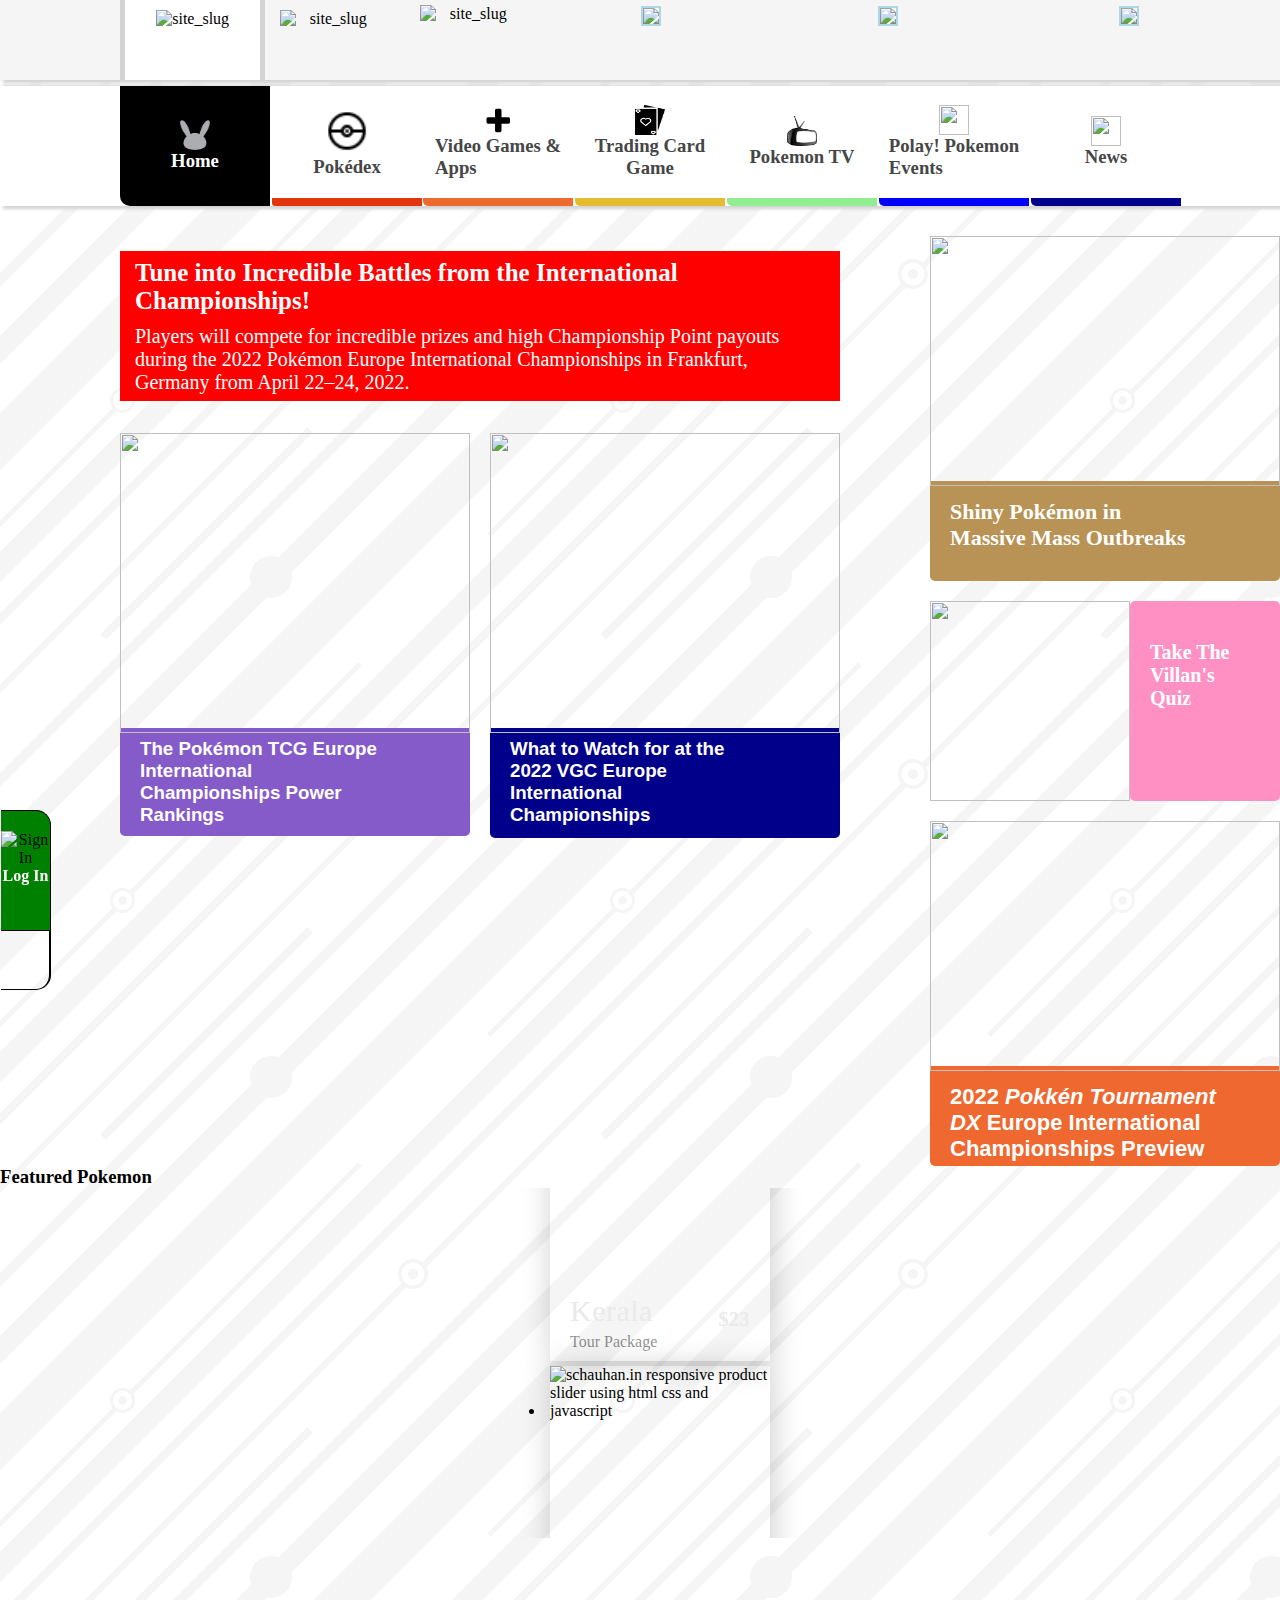
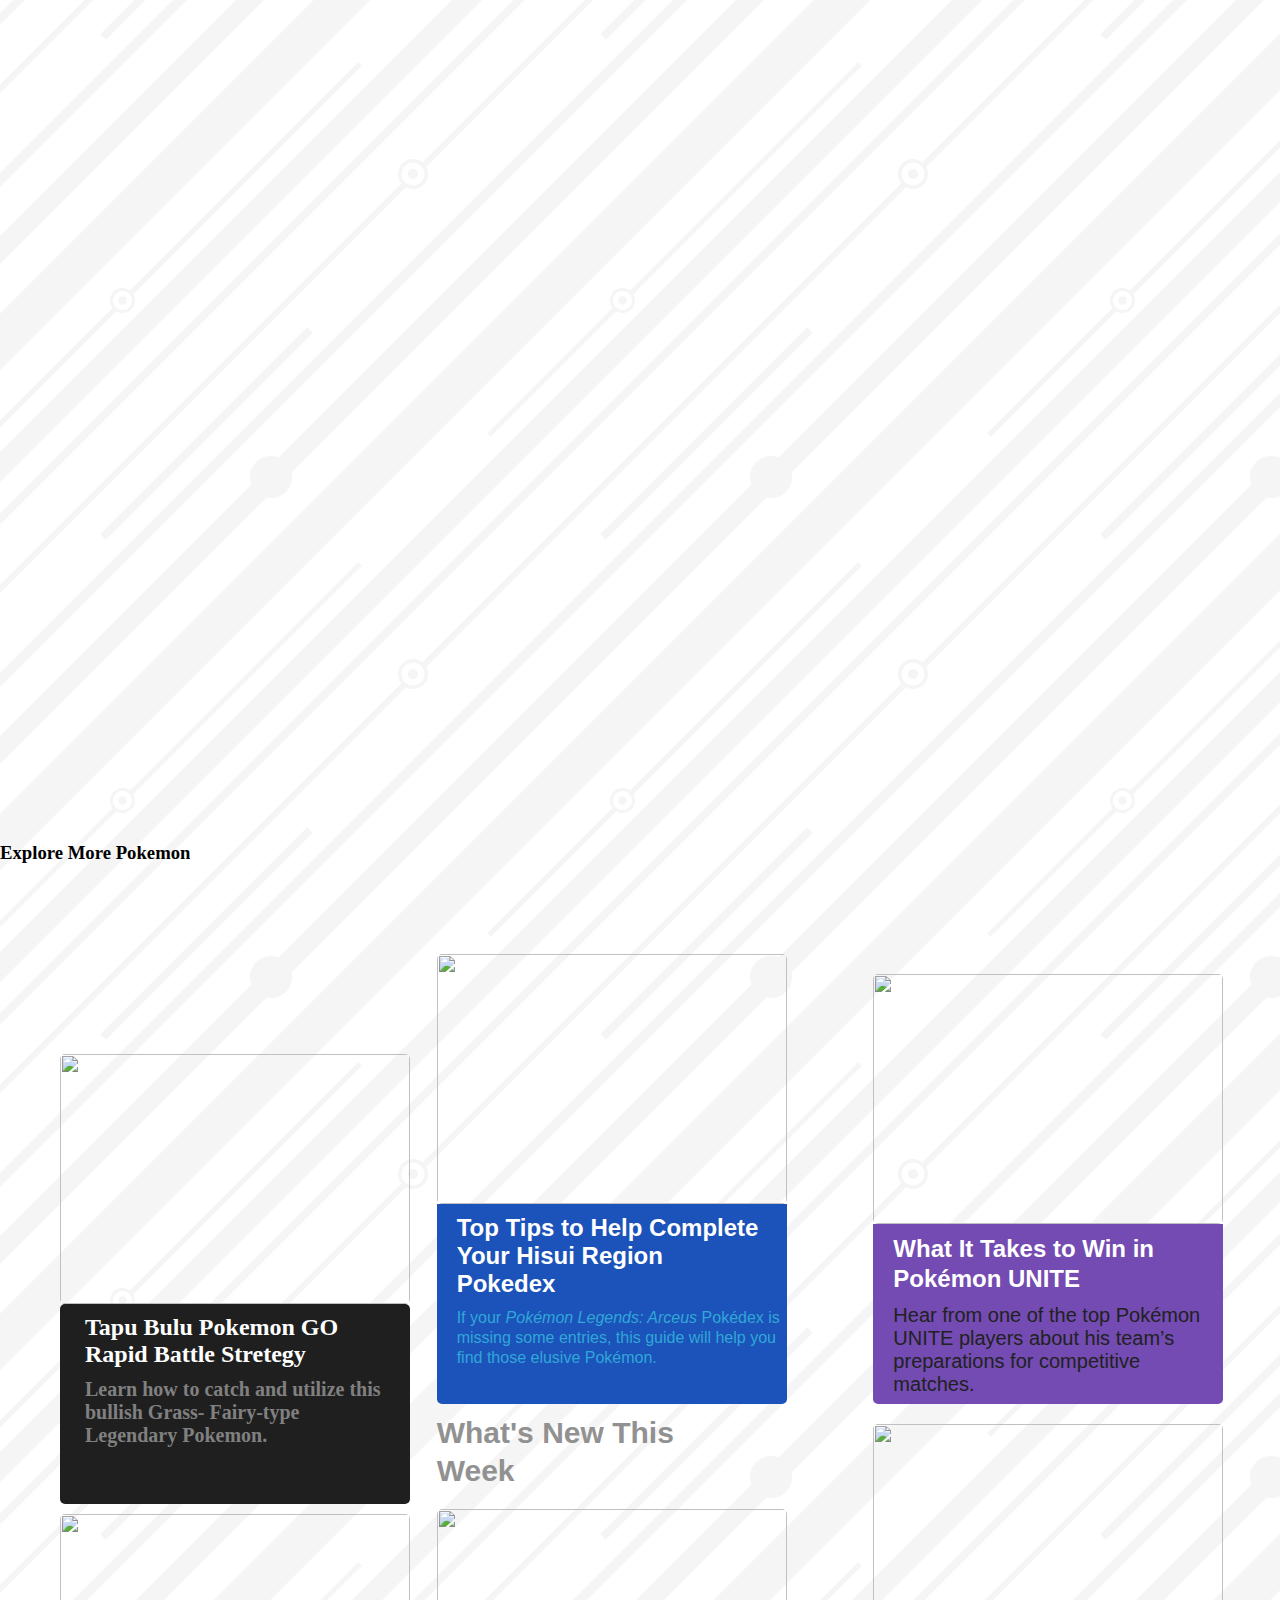
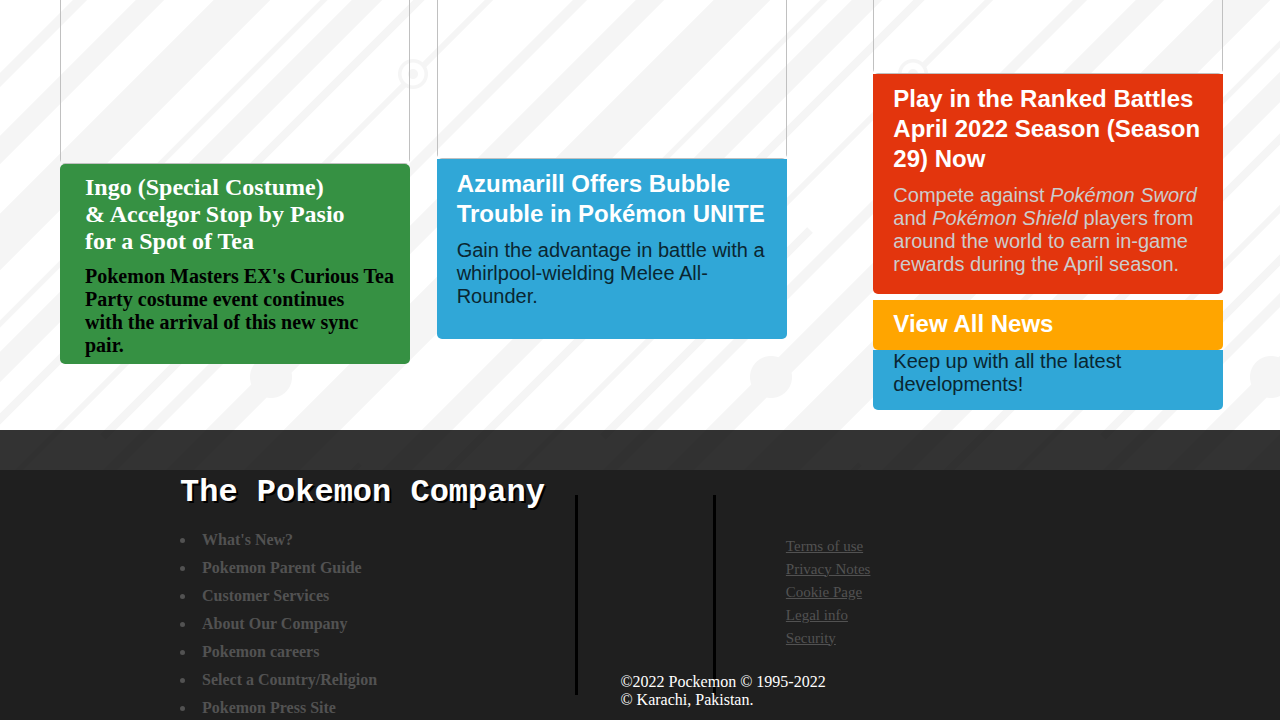
==== commit ad6e2671: "Update index.html" ====
--- a/index.html
+++ b/index.html
@@ -341,7 +341,7 @@
     <h3> <i class="fa fa-compass"></i> Featured Pokemon</h3>
   </div>
 
-  <iframe src="./slider/responsive_product_slider.html" frameborder="0" width="100%" height="350px"></iframe>
+  <iframe src="responsive_slider.html" frameborder="0" width="100%" height="350px"></iframe>
   <!-- slider start -->
   <!-- img/batak.png -->
 
--- a/style1.css
+++ b/style1.css
@@ -0,0 +1,165 @@
+body{
+	margin:0px;
+	padding: 0px;
+}
+a{
+	text-decoration:none;
+}
+.box{
+	width:220px;
+	box-shadow: 2px 2px 30px rgba(0,0,0,0.2);
+	overflow: hidden;
+	margin:5px;
+}
+.slide-img{
+	height: 260px;
+	position:relative;
+}
+.slide-img img{
+	width:100%;
+	height: 100%;
+	object-fit: cover;
+	box-sizing: border-box;
+}
+.detail-box{
+	width: 100%;
+    display: flex;
+	justify-content: space-between;
+	align-items: center;
+	padding: 10px 20px;
+	box-sizing: border-box;
+	font-family: calibri;
+}
+/* .type{
+	display: flex;
+	flex-direction: column;
+}
+.type a{
+	color:#222222;
+	margin: 5px 0px;
+	font-weight: 700;
+	letter-spacing: 0.5px;
+	padding-right: 8px;
+} */
+
+
+.type{
+	display: flex;
+	flex-direction: column;
+}
+.type a{
+	color: rgb(234, 234, 234);
+	margin: 5px 0px;
+	font-weight: 300;
+	letter-spacing: 0.5px;
+	padding-right: 8px;
+	font-size: 30px;
+}
+.type a:hover{
+	transition: color 1s, font-weight 1s;
+	color: black;
+	font-weight: 900;
+	
+}
+
+
+.type span{
+	color:rgba(26,26,26,0.5);
+}
+/* .price{
+	color: #333333;
+	font-weight: 600;
+	font-size: 1.1rem;
+	font-family: poppins;
+	letter-spacing: 0.5px;
+} */
+
+
+
+.price{
+	color: rgb(234, 234, 234);
+	font-weight: 600;
+	font-size: 20px;
+	font-family: poppins;
+	letter-spacing: 0.5px;
+}
+.price:hover{
+	transition: color 1s, font-weight 1s;
+	color: black;
+	font-weight: 900;
+}
+
+
+
+
+.overlay{
+	position: absolute;
+	left: 50%;
+	top: 50%;
+	transform: translate(-50%,-50%);
+	width:100%;
+	height: 100%;
+	background-color: rgba(0,0,0,0.6);
+	display: flex;
+	justify-content: center;
+	align-items: center;
+}
+.buy-btn{
+	width:160px;
+	height: 40px;
+	display: flex;
+	justify-content: center;
+	align-items: center;
+	background-color: #FFFFFF;
+	color:#252525;
+	font-weight: 700;
+	letter-spacing: 1px;
+	font-family: calibri;
+	border-radius: 20px;
+	box-shadow: 2px 2px 30px rgba(0,0,0,0.2);
+}
+.buy-btn:hover{
+	color:#FFFFFF;
+	background-color: #535353;
+	transition: background-color ease 0.3s;
+}
+.overlay{
+	visibility: hidden;
+}
+.slide-img:hover .overlay{
+	visibility: visible;
+	animation:fade 0.5s;
+}
+ 
+@keyframes fade{
+	0%{
+		opacity: 0;
+	}
+	100%{
+		opacity: 1;
+	}
+}
+.slider{
+	width:100%;
+	height: 100vh;
+	display: flex;
+	justify-content: center;
+	align-items: center;
+}
+/* @media screen and (max-width: 450px)
+{
+	.cs-hidden, .lightslider, .ISSlide
+	{
+		width: 100vw;
+		transform: none;
+	}
+    .slider{
+	     width: 250vw;
+		 display: flex;
+		 margin-left: 0;
+
+	}
+	.box{
+		width: 600px;
+	}
+} */